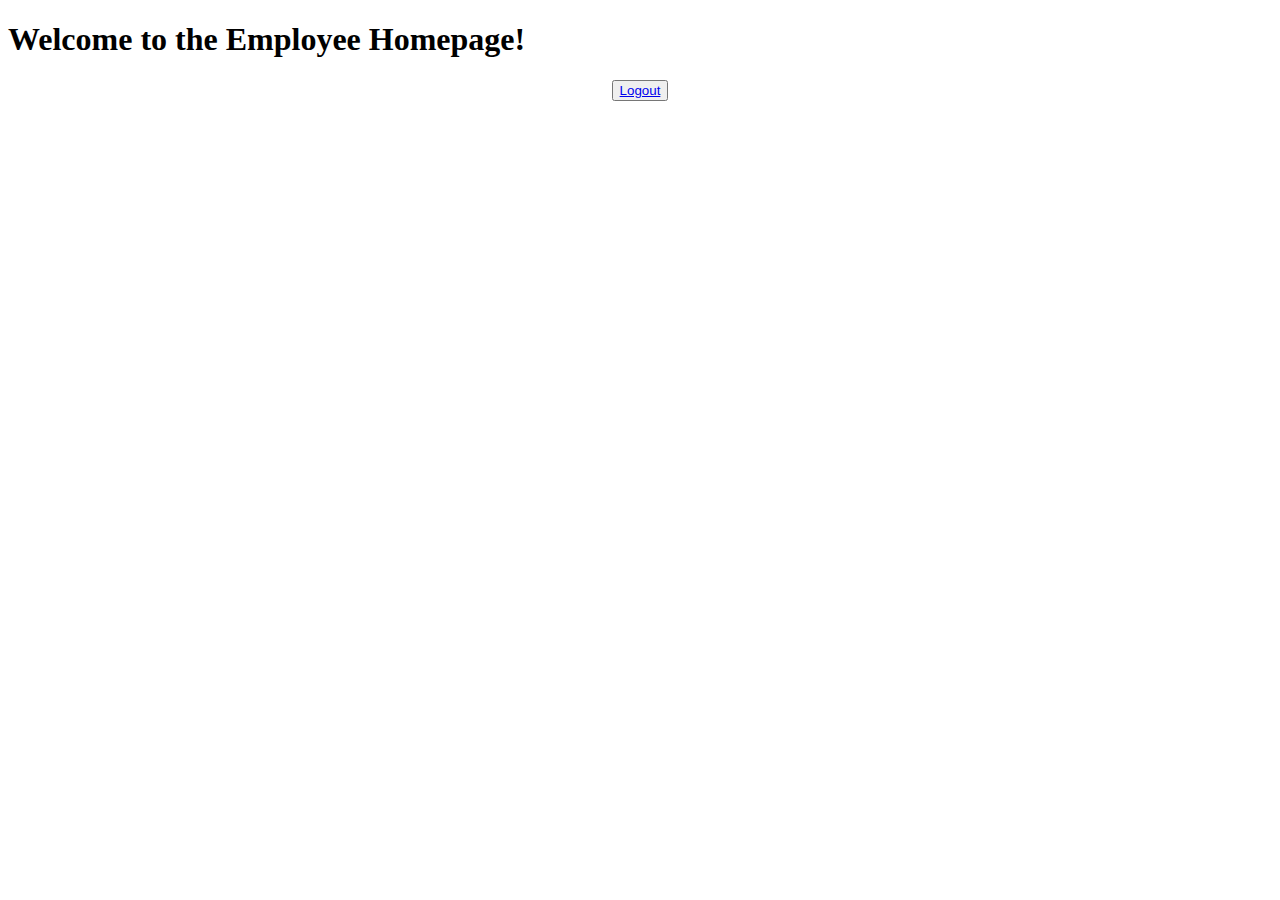
==== src/main/webapp/employeepage.html @ 91162e54 "working on getting manager validation to work" ====
<!DOCTYPE html>
<html>
<head>
<meta charset="ISO-8859-1">
<title>Welcome</title>
</head>
<body>
<h1>Welcome to the Employee Homepage!</h1>

<div align="center">
<button><a href="index.html">Logout</a></button>
</div>

</body>
</html>
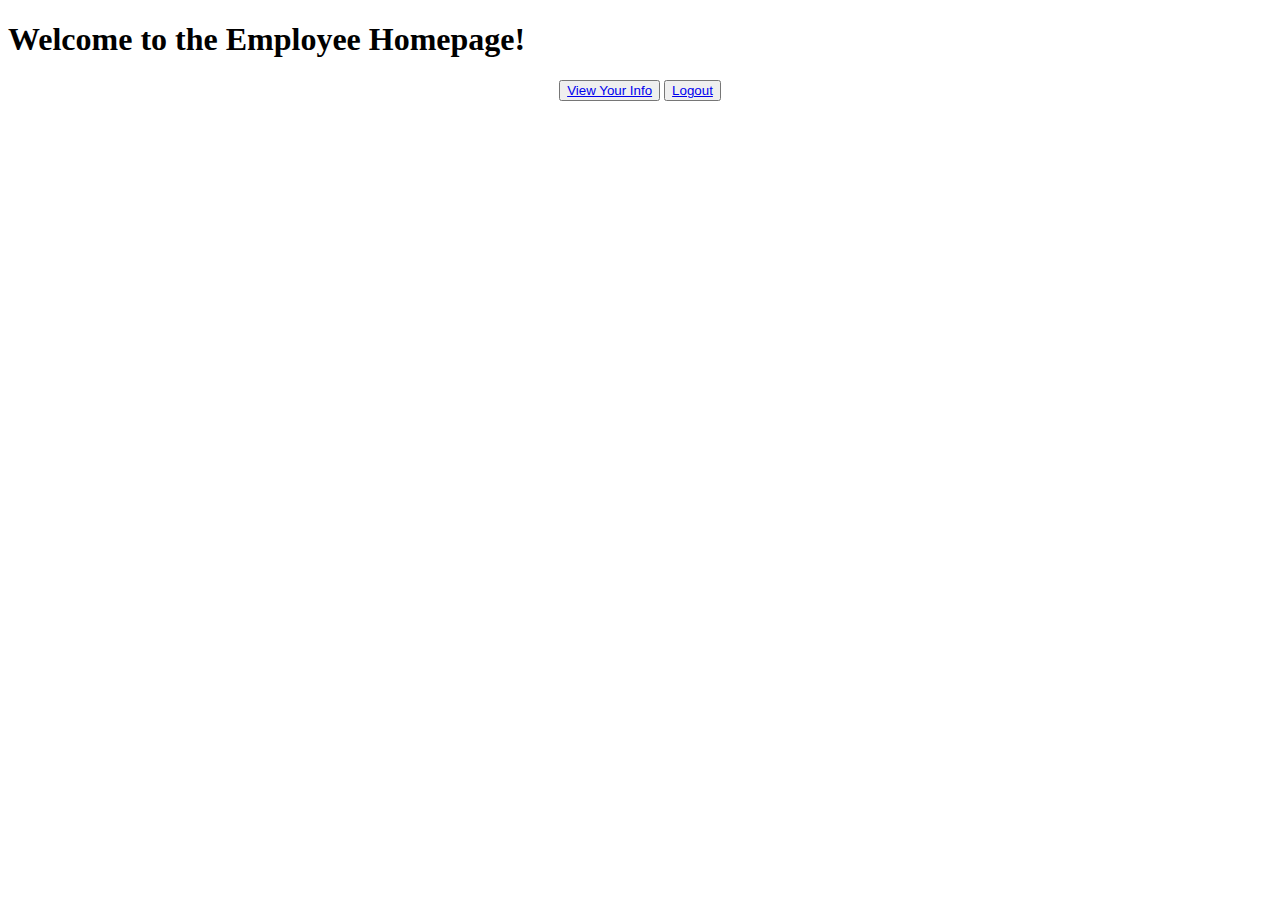
==== commit 9682bfca: "Added bootstrap scripts, modified styling" ====
--- a/src/main/webapp/employeepage.html
+++ b/src/main/webapp/employeepage.html
@@ -3,11 +3,13 @@
 <head>
 <meta charset="ISO-8859-1">
 <title>Welcome</title>
+<link rel="stylesheet" type="text/css" href="css/styles.css">
 </head>
 <body>
 <h1>Welcome to the Employee Homepage!</h1>
 
 <div align="center">
+<button><a href="user-info.html">View Your Info</a></button>
 <button><a href="index.html">Logout</a></button>
 </div>
 
--- a/src/main/webapp/css/styles.css
+++ b/src/main/webapp/css/styles.css
@@ -0,0 +1,5 @@
+body {
+  background-image: url('https://i1.wp.com/striv.tv/wp-content/uploads/2020/09/simple-background-backgrounds-passion-simple-1-5c9b95d2b9dfb.png?ssl=1');
+  background-repeat: no-repeat;
+  background-size: cover;
+}
